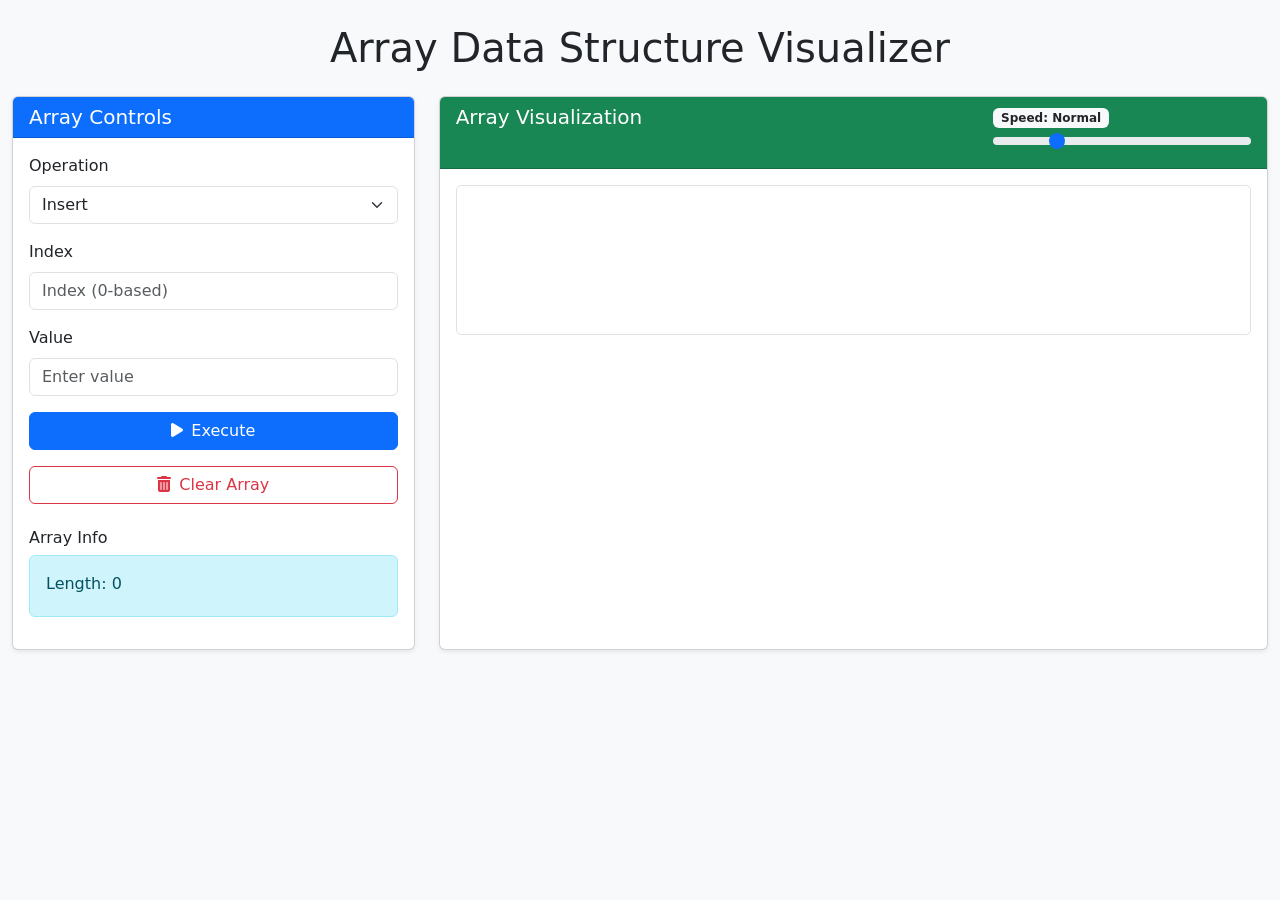
==== array.html @ 1330ec6c "Initial commit" ====
<!DOCTYPE html>
<html lang="en">
<head>
  <meta charset="UTF-8" />
  <meta name="viewport" content="width=device-width, initial-scale=1" />
  <title>Array Visualizer</title>
  <link href="https://cdn.jsdelivr.net/npm/bootstrap@5.3.0/dist/css/bootstrap.min.css" rel="stylesheet" />
  <link href="https://cdnjs.cloudflare.com/ajax/libs/font-awesome/6.4.0/css/all.min.css" rel="stylesheet" />
  <style>
    body {
      background-color: #f8f9fa;
    }

    .array-container {
      display: flex;
      gap: 10px;
      flex-wrap: nowrap;
      overflow-x: auto;
      padding: 20px;
      background-color: #fff;
      border-radius: 5px;
      border: 1px solid #dee2e6;
      height: 150px;
    }

    .array-cell {
      position: relative;
      width: 80px;
      height: 80px;
      background-color: #36b9cc;
      color: #fff;
      display: flex;
      justify-content: center;
      align-items: center;
      font-weight: bold;
      border-radius: 10px;
      transition: transform 0.3s ease;
    }

    .array-cell.removed {
      background-color: #e74a3b;
      animation: fadeOut 0.5s forwards;
    }

    .array-cell.updated {
      background-color: #f6c23e;
      animation: pulse 1.5s infinite;
    }

    @keyframes fadeOut {
      to {
        opacity: 0;
        transform: translateY(-30px);
      }
    }

    @keyframes pulse {
      0%, 100% { transform: scale(1); }
      50% { transform: scale(1.05); }
    }

    .cell-index {
      position: absolute;
      bottom: -20px;
      font-size: 12px;
      color: #6c757d;
    }

    .status-message {
      text-align: center;
      margin-top: 10px;
    }
  </style>
</head>
<body>
<div class="container-fluid">
  <h1 class="text-center my-4">Array Data Structure Visualizer</h1>
  <div class="row">
    <!-- Controls -->
    <div class="col-md-4">
      <div class="card shadow-sm">
        <div class="card-header bg-primary text-white">
          <h5 class="mb-0">Array Controls</h5>
        </div>
        <div class="card-body">
          <div class="mb-3">
            <label class="form-label">Operation</label>
            <select id="operation" class="form-select">
              <option value="insert">Insert</option>
              <option value="delete">Delete</option>
              <option value="update">Update</option>
            </select>
          </div>
          <div class="mb-3">
            <label class="form-label">Index</label>
            <input type="number" id="arrayIndex" class="form-control" placeholder="Index (0-based)" />
          </div>
          <div class="mb-3" id="valueInputGroup">
            <label class="form-label">Value</label>
            <input type="text" id="arrayValue" class="form-control" placeholder="Enter value" />
          </div>
          <button id="executeBtn" class="btn btn-primary w-100 mb-3">
            <i class="fas fa-play me-2"></i>Execute
          </button>
          <button id="clearBtn" class="btn btn-outline-danger w-100">
            <i class="fas fa-trash-alt me-2"></i>Clear Array
          </button>
          <div class="mt-4">
            <h6>Array Info</h6>
            <div class="alert alert-info">
              <p class="mb-1">Length: <span id="arrayLength">0</span></p>
            </div>
          </div>
        </div>
      </div>
    </div>

    <!-- Visualization -->
    <div class="col-md-8">
      <div class="card shadow-sm h-100">
        <div class="card-header bg-success text-white d-flex justify-content-between">
          <h5 class="mb-0">Array Visualization</h5>
          <div>
            <span class="badge bg-light text-dark me-2">
              Speed: <span id="speedLabel">Normal</span>
            </span>
            <input type="range" id="speedControl" min="50" max="2000" value="500" class="form-range" />
          </div>
        </div>
        <div class="card-body">
          <div class="array-container" id="arrayContainer"></div>
          <div class="status-message text-muted" id="statusMessage"></div>
        </div>
      </div>
    </div>
  </div>
</div>

<script>
  const arrayContainer = document.getElementById("arrayContainer");
  const operationSelect = document.getElementById("operation");
  const indexInput = document.getElementById("arrayIndex");
  const valueInput = document.getElementById("arrayValue");
  const executeBtn = document.getElementById("executeBtn");
  const clearBtn = document.getElementById("clearBtn");
  const arrayLengthEl = document.getElementById("arrayLength");
  const speedControl = document.getElementById("speedControl");
  const speedLabel = document.getElementById("speedLabel");
  const statusMessage = document.getElementById("statusMessage");

  let array = [];
  let animationSpeed = 500;

  speedControl.addEventListener("input", () => {
    animationSpeed = 2050 - speedControl.value;
    speedLabel.textContent = speedControl.value < 500 ? "Fast" : speedControl.value < 1500 ? "Normal" : "Slow";
  });

  executeBtn.addEventListener("click", async () => {
    const op = operationSelect.value;
    const index = parseInt(indexInput.value);
    const value = valueInput.value;

    if (isNaN(index) || index < 0 || index > array.length) return showStatus("Invalid index.");

    if (op === "insert") {
      if (value === "") return showStatus("Enter value to insert.");
      await insertAt(index, value);
    } else if (op === "delete") {
      await deleteAt(index);
    } else if (op === "update") {
      if (value === "") return showStatus("Enter value to update.");
      await updateAt(index, value);
    }
    updateInfo();
  });

  clearBtn.addEventListener("click", () => {
    array = [];
    arrayContainer.innerHTML = "";
    updateInfo();
    showStatus("Array cleared.");
  });

  async function insertAt(index, value) {
    array.splice(index, 0, value);
    renderArray();
    showStatus(`Inserted '${value}' at index ${index}`);
    await sleep(animationSpeed);
  }

  async function deleteAt(index) {
    if (index >= array.length) return showStatus("Index out of bounds.");
    const cells = arrayContainer.children;
    cells[index].classList.add("removed");
    await sleep(animationSpeed);
    array.splice(index, 1);
    renderArray();
    showStatus(`Deleted element at index ${index}`);
  }

  async function updateAt(index, value) {
    if (index >= array.length) return showStatus("Index out of bounds.");
    array[index] = value;
    renderArray();
    const cell = arrayContainer.children[index];
    cell.classList.add("updated");
    showStatus(`Updated index ${index} to '${value}'`);
    await sleep(animationSpeed);
    cell.classList.remove("updated");
  }

  function renderArray() {
    arrayContainer.innerHTML = "";
    array.forEach((val, idx) => {
      const cell = document.createElement("div");
      cell.className = "array-cell";
      cell.textContent = val;
      const indexLabel = document.createElement("div");
      indexLabel.className = "cell-index";
      indexLabel.textContent = idx;
      cell.appendChild(indexLabel);
      arrayContainer.appendChild(cell);
    });
  }

  function updateInfo() {
    arrayLengthEl.textContent = array.length;
  }

  function showStatus(msg) {
    statusMessage.textContent = msg;
  }

  function sleep(ms) {
    return new Promise(resolve => setTimeout(resolve, ms));
  }
</script>
</body>
</html>
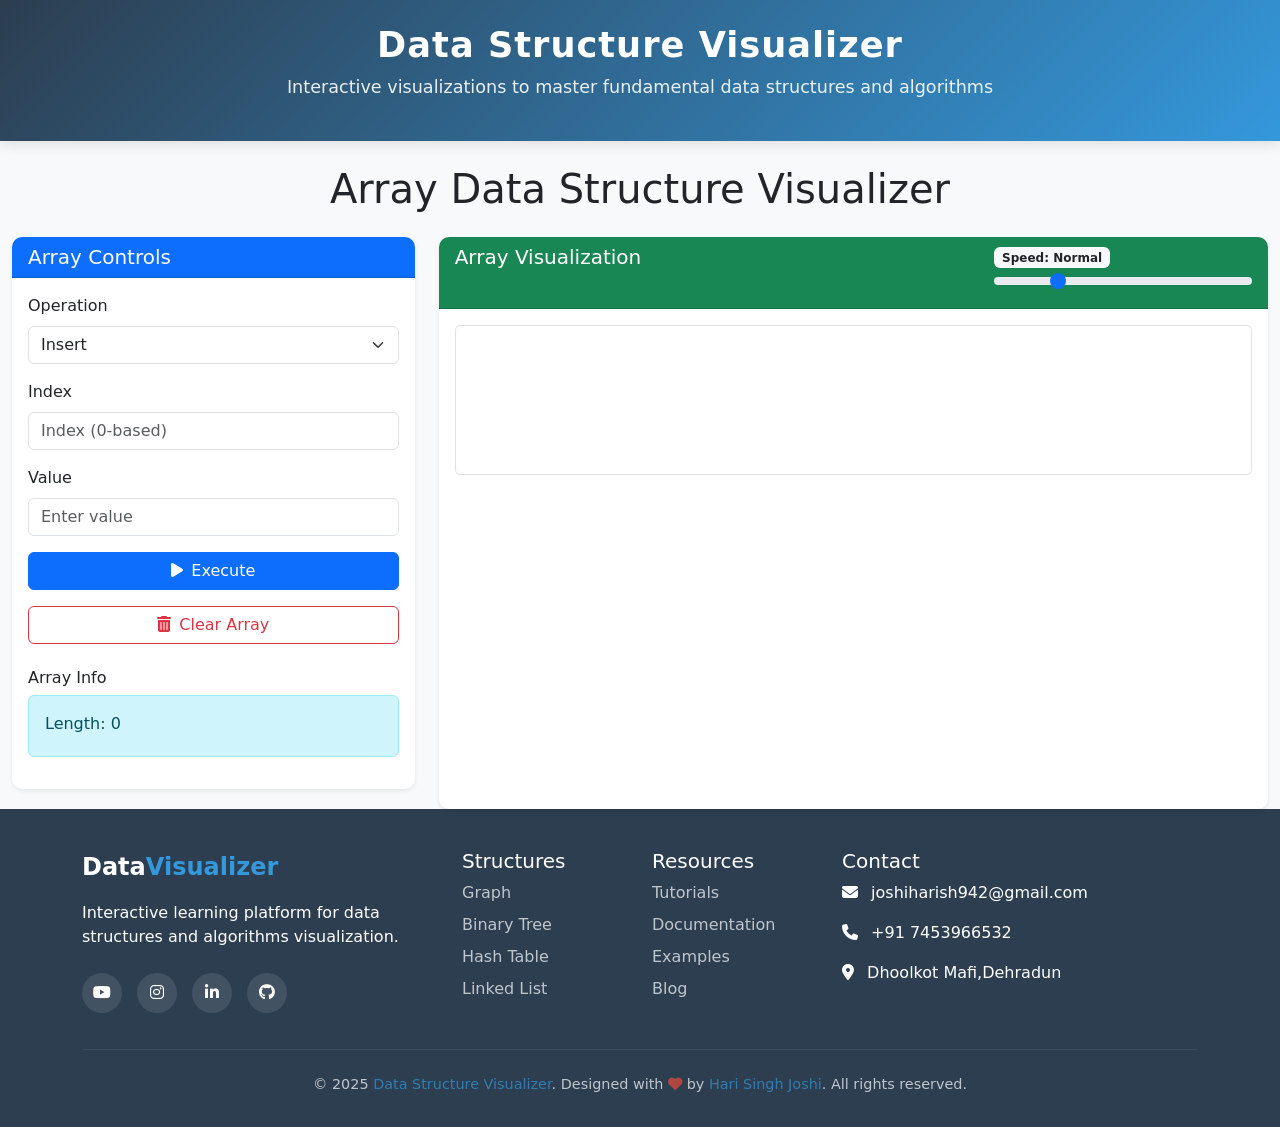
==== commit 807a2bf1: "new" ====
--- a/array.html
+++ b/array.html
@@ -4,8 +4,10 @@
   <meta charset="UTF-8" />
   <meta name="viewport" content="width=device-width, initial-scale=1" />
   <title>Array Visualizer</title>
+  <link rel="icon" href="images/favicon.jpg" type="image/png">
   <link href="https://cdn.jsdelivr.net/npm/bootstrap@5.3.0/dist/css/bootstrap.min.css" rel="stylesheet" />
   <link href="https://cdnjs.cloudflare.com/ajax/libs/font-awesome/6.4.0/css/all.min.css" rel="stylesheet" />
+  <link rel="stylesheet" href="css/styles.css"/>
   <style>
     body {
       background-color: #f8f9fa;
@@ -236,5 +238,16 @@
     return new Promise(resolve => setTimeout(resolve, ms));
   }
 </script>
+<script>
+  // Include header
+  fetch('header.html')
+    .then(response => response.text())
+    .then(data => document.body.insertAdjacentHTML('afterbegin', data));
+  
+  // Include footer
+  fetch('footer.html')
+    .then(response => response.text())
+    .then(data => document.body.insertAdjacentHTML('beforeend', data));
+</script>
 </body>
 </html>
--- a/css/styles.css
+++ b/css/styles.css
@@ -0,0 +1,165 @@
+:root {
+    --primary-color: #3498db;
+    --secondary-color: #2c3e50;
+    --accent-color: #e74c3c;
+  }
+  
+  body {
+    background-color: #f8f9fa;
+    display: flex;
+    flex-direction: column;
+    min-height: 100vh;
+  }
+  
+  /* Header Styles */
+  .main-header {
+    background: linear-gradient(135deg, var(--secondary-color), var(--primary-color));
+    color: white;
+    padding: 1.5rem 0;
+    box-shadow: 0 4px 12px rgba(0, 0, 0, 0.1);
+  }
+  
+  .header-title {
+    font-size: 2.2rem;
+    font-weight: 700;
+    letter-spacing: 1px;
+    margin-bottom: 0.5rem;
+  }
+  
+  .header-subtitle {
+    font-size: 1.1rem;
+    opacity: 0.9;
+  }
+  
+  /* Card Styles */
+  .card-img-top {
+    height: 200px;
+    object-fit: cover;
+    border-bottom: 3px solid var(--primary-color);
+  }
+  
+  .card {
+    cursor: pointer;
+    transition: all 0.3s ease;
+    border: none;
+    border-radius: 10px;
+    overflow: hidden;
+    margin-bottom: 20px;
+  }
+  
+  .card:hover {
+    transform: translateY(-10px);
+    box-shadow: 0 10px 20px rgba(0, 0, 0, 0.15);
+  }
+  
+  .card-title {
+    font-weight: bold;
+    font-size: 1.2rem;
+    color: var(--secondary-color);
+  }
+  
+  .card-description {
+    font-size: 0.9rem;
+    color: #555;
+  }
+  
+  /* Footer Styles */
+  .main-footer {
+    background: var(--secondary-color);
+    color: white;
+    padding: 2.5rem 0 1rem;
+    margin-top: auto;
+  }
+  
+  .footer-brand {
+    font-size: 1.5rem;
+    font-weight: 700;
+    margin-bottom: 1rem;
+    color: white;
+  }
+  
+  .footer-brand span {
+    color: var(--primary-color);
+  }
+  
+  .footer-links {
+    list-style: none;
+    padding: 0;
+  }
+  
+  .footer-links li {
+    margin-bottom: 0.5rem;
+  }
+  
+  .footer-links a {
+    color: rgba(255, 255, 255, 0.7);
+    text-decoration: none;
+    transition: color 0.3s;
+  }
+  
+  .footer-links a:hover {
+    color: white;
+  }
+  
+  .social-icons {
+    margin-top: 1.5rem;
+  }
+  
+  .social-icons a {
+    display: inline-block;
+    width: 40px;
+    height: 40px;
+    background: rgba(255, 255, 255, 0.1);
+    color: white;
+    border-radius: 50%;
+    text-align: center;
+    line-height: 40px;
+    margin-right: 10px;
+    transition: all 0.3s;
+  }
+  
+  .social-icons a:hover {
+    background: var(--primary-color);
+    transform: translateY(-3px);
+  }
+  
+  .copyright {
+    border-top: 1px solid rgba(255, 255, 255, 0.1);
+    padding-top: 1.5rem;
+    margin-top: 2rem;
+    text-align: center;
+    font-size: 0.9rem;
+    opacity: 0.7;
+  }
+  
+  .copyright a {
+    color: var(--primary-color);
+    text-decoration: none;
+  }
+  
+  .copyright a:hover {
+    text-decoration: underline;
+  }
+  
+  /* Content Styles */
+  .main-content {
+    padding: 3rem 0;
+    flex: 1;
+  }
+  
+  .section-title {
+    position: relative;
+    margin-bottom: 2.5rem;
+    color: var(--secondary-color);
+  }
+  
+  .section-title:after {
+    content: '';
+    position: absolute;
+    left: 0;
+    bottom: -10px;
+    width: 60px;
+    height: 4px;
+    background: var(--primary-color);
+    border-radius: 2px;
+  }
